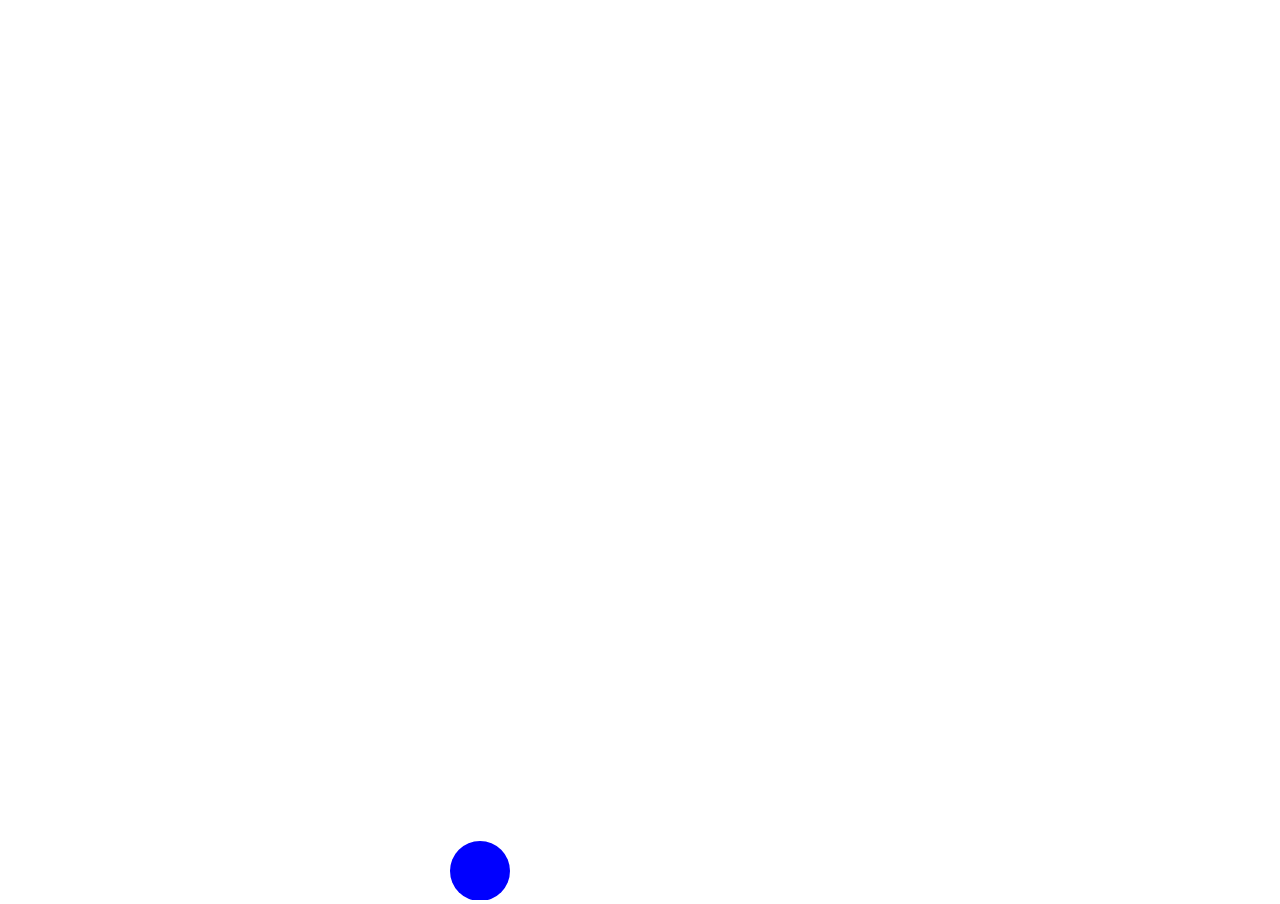
==== examples/ball_falling/tutorial-01-/index.html @ 2018582f "examples" ====
<!DOCTYPE html>

<html>
	<head>
		<!-- load styles -->
		<link rel="stylesheet" type="text/css" href="styles.css">
	
	</head>
	
	<body>
		<!-- add canvas element -->
		<canvas id="graphics" width="1920" height="1080">
		</canvas>
			
		<!-- load JavaScript -->
		<script src="canvas.js"></script>
		<script src="script.js"></script>
		<script src="../util.js"></script>
	</body>

</html>
---- examples/ball_falling/tutorial-01-/styles.css ----
* {
	background-color: white;
	
	/*Reset padding, margin and border on all elements */
	padding: 0px;
	margin: 0px; 
	border: none;
	
	/*Hide overflow to remove scroller in browsers*/
	overflow: hidden;
}
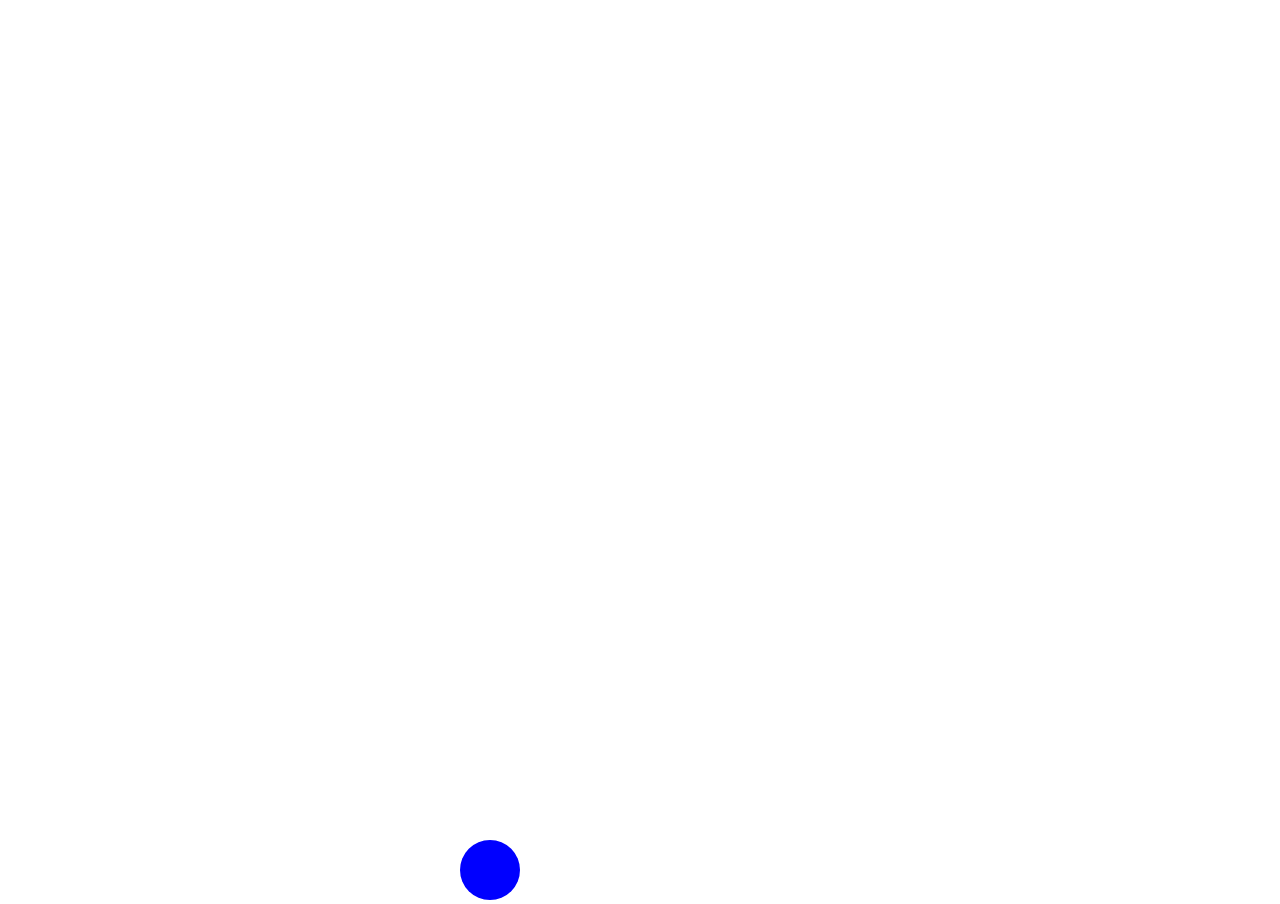
==== commit f3547e68: "Added titles to the examples on HTML files" ====
--- a/examples/ball_falling/tutorial-01-/index.html
+++ b/examples/ball_falling/tutorial-01-/index.html
@@ -2,6 +2,7 @@
 
 <html>
 	<head>
+		<title>Ball falling</title>
 		<!-- load styles -->
 		<link rel="stylesheet" type="text/css" href="styles.css">
 	
